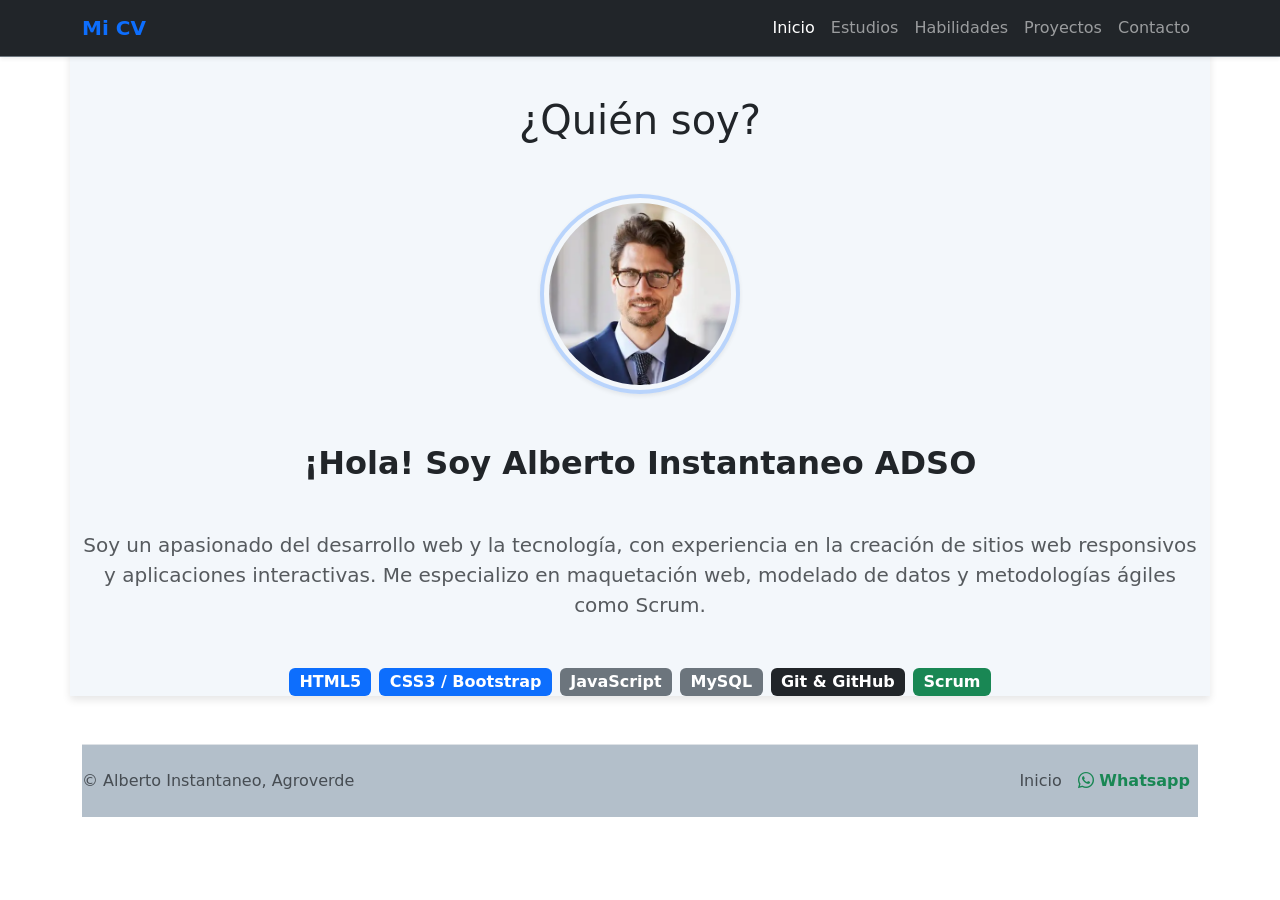
==== index.html @ 162a64b0 "first commit" ====
<!DOCTYPE html>
<html lang="es">

<head>
    <meta charset="UTF-8">
    <meta name="viewport" content="width=device-width, initial-scale=1.0">
    <link rel="stylesheet" href="/assets/css/principal.css">
    <link href="https://cdn.jsdelivr.net/npm/bootstrap@5.3.3/dist/css/bootstrap.min.css" rel="stylesheet">
    <link rel="stylesheet" href="https://cdn.jsdelivr.net/npm/bootstrap-icons@1.13.1/font/bootstrap-icons.min.css">
    <title>CV bootstrap</title>
</head>

<body>
    <!-- 1. BARRA DE NAVEGACIÓN (NAVBAR) -->
    <nav class="navbar navbar-expand-lg bg-dark navbar-dark fixed-top border-bottom border-secondary shadow-sm">
        <div class="container">
            <!-- Marca o Nombre en el Navbar -->
            <a class="navbar-brand fw-bold text-primary" href="index.html">
                Mi CV
            </a>

            <!-- Botón de Hamburguesa (visible solo en celulares/tablets) -->
            <button class="navbar-toggler" type="button" data-bs-toggle="collapse" data-bs-target="#menuNavegacion"
                aria-controls="menuNavegacion" aria-expanded="false" aria-label="Toggle navigation">
                <span class="navbar-toggler-icon"></span>
            </button>

            <!-- Contenido colapsable del menú -->
            <div class="collapse navbar-collapse" id="menuNavegacion">
                <ul class="navbar-nav ms-auto mb-2 mb-lg-0 fw-medium">
                    <li class="nav-item">
                        <a class="nav-link active" aria-current="page" href="index.html">Inicio</a>
                    </li>
                    <li class="nav-item">
                        <a class="nav-link" href="pages/estudios.html">Estudios</a>
                    </li>
                    <li class="nav-item">
                        <a class="nav-link" href="/pages/habilidades.html">Habilidades</a>
                    </li>
                    <li class="nav-item">
                        <a class="nav-link" href="/pages/proyectos.html">Proyectos</a>
                    </li>
                    <li class="nav-item">
                        <a class="nav-link" href="/pages/contacto.html">Contacto</a>
                    </li>
                </ul>
            </div>
        </div>
    </nav>

    <!-- Sección de presentación -->
    <main class="container mt-5 pt-5">
        <div>
            <h1 class="text-center mb-4">¿Quién soy?</h1>
            <!--Imagen de perfil-->
            <div class="text-center contenedor-imagen">
                <img src="/assets/img/foto-referencia.webp" alt="Foto de perfil"
                    class="foto-perfil rounded-circle border border-4 border-primary shadow-sm border-opacity-25">
            </div>

            <h2 class="text-center mb-3 fw-bold">¡Hola! Soy Alberto Instantaneo ADSO</h2>
            <p class="text-center fs-5 text-body-secondary mx-auto my-5">
                Soy un apasionado del desarrollo web y la tecnología, con experiencia en la creación de sitios web
                responsivos y aplicaciones interactivas. Me especializo en maquetación web, modelado de datos y
                metodologías ágiles como Scrum.
            </p>
        </div>

        <div class="d-flex justify-content-center flex-wrap gap-2 mb-5">
            <span class="badge bg-primary fs-6">HTML5</span>
            <span class="badge bg-primary fs-6">CSS3 / Bootstrap</span>
            <span class="badge bg-secondary fs-6">JavaScript</span>
            <span class="badge bg-secondary fs-6">MySQL</span>
            <span class="badge bg-dark fs-6">Git & GitHub</span>
            <span class="badge bg-success fs-6">Scrum</span>
        </div>
    </main>


    <!--footer o pie de página-->
    <div class="container">
        <footer class="d-flex flex-wrap justify-content-between align-items-center py-3 my-4 border-top">
            <p class="col-md-4 mb-0 text-body-secondary">
                &copy; Alberto Instantaneo, Agroverde
            </p>
            <a href="index.html"
                class="col-md-4 d-flex align-items-center justify-content-center mb-3 mb-md-0 me-md-auto link-body-emphasis text-decoration-none"
                aria-label="Bootstrap">
                <svg class="bi me-2" width="40" height="32" aria-hidden="true">
                    <use xlink:href="#bootstrap"></use>
                </svg>
            </a>
            <!---link principales-->
            <ul class="nav col-md-4 justify-content-end">
                <li class="nav-item">
                    <a href="index.html" class="nav-link px-2 text-body-secondary">Inicio</a>
                </li>

                <!---Link de WhatsApp-->
                <li class="nav-item">
                    <a href="https://wa.me/573228858809" target="_blank" class="nav-link px-2 text-success fw-semibold">
                        <i class="bi bi-whatsapp"></i> Whatsapp
                    </a>
                </li>
            </ul>
        </footer>
    </div>
    <script src="https://cdn.jsdelivr.net/npm/bootstrap@5.3.3/dist/js/bootstrap.bundle.min.js"></script>
</body>

</html>
---- assets/css/principal.css ----
.foto-perfil {
    width: 200px;
    height: 200px;
    object-fit: cover;
    padding: 5px;
}

.contenedor-imagen {
    margin: 50px;
}
main {
    background-color: #f3f7fb;  
    box-shadow: 0 4px 8px rgba(0, 0, 0, 0.1);
}

footer {
    background-color: #b3bfca;
    color: white;
}
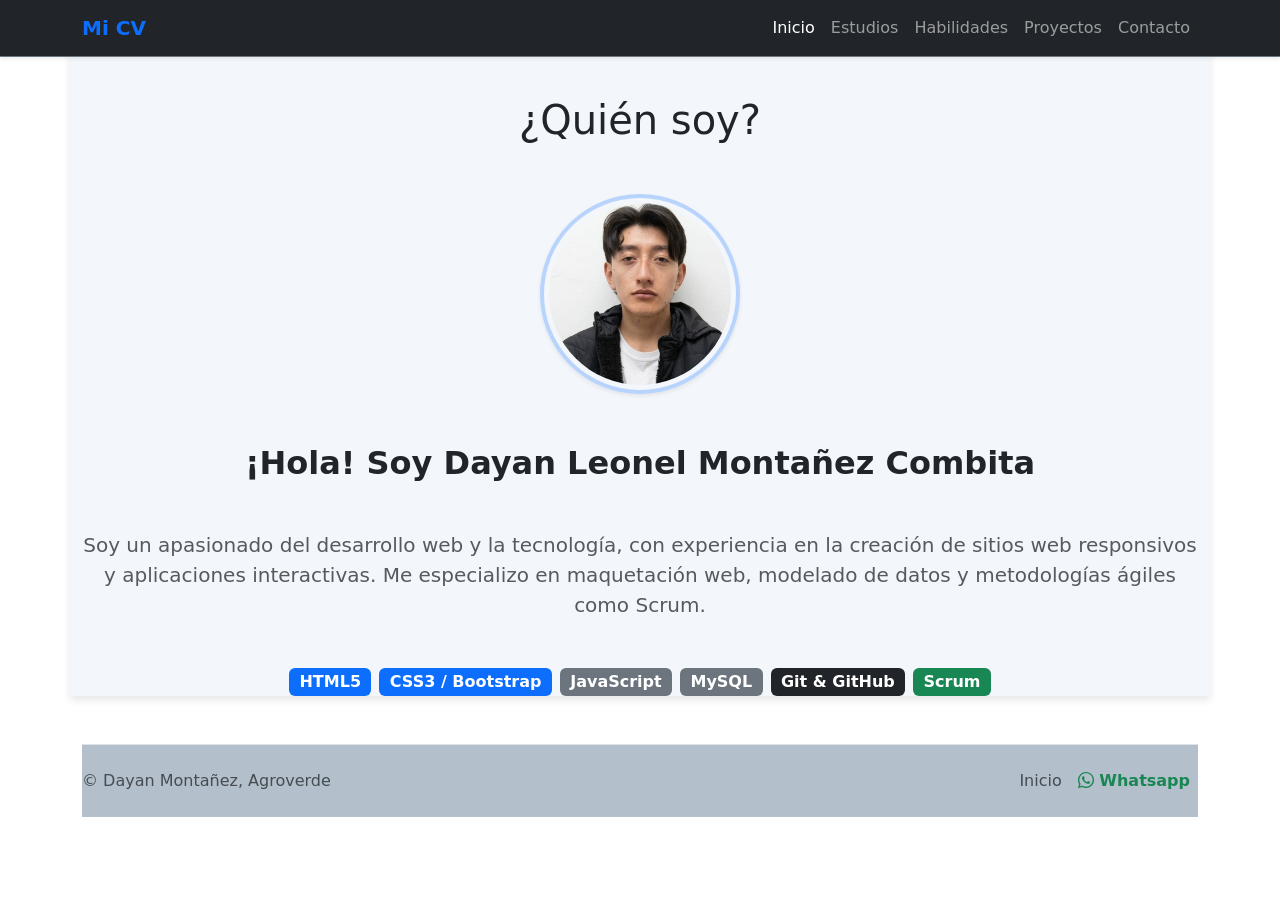
==== commit 8e312615: "feat: modificion de imagenes y contenido" ====
--- a/index.html
+++ b/index.html
@@ -54,11 +54,11 @@
             <h1 class="text-center mb-4">¿Quién soy?</h1>
             <!--Imagen de perfil-->
             <div class="text-center contenedor-imagen">
-                <img src="/assets/img/foto-referencia.webp" alt="Foto de perfil"
+                <img src="/assets/img/foto-perfil.jpeg" alt="Foto de perfil"
                     class="foto-perfil rounded-circle border border-4 border-primary shadow-sm border-opacity-25">
             </div>
 
-            <h2 class="text-center mb-3 fw-bold">¡Hola! Soy Alberto Instantaneo ADSO</h2>
+            <h2 class="text-center mb-3 fw-bold">¡Hola! Soy Dayan Leonel Montañez Combita</h2>
             <p class="text-center fs-5 text-body-secondary mx-auto my-5">
                 Soy un apasionado del desarrollo web y la tecnología, con experiencia en la creación de sitios web
                 responsivos y aplicaciones interactivas. Me especializo en maquetación web, modelado de datos y
@@ -81,7 +81,7 @@
     <div class="container">
         <footer class="d-flex flex-wrap justify-content-between align-items-center py-3 my-4 border-top">
             <p class="col-md-4 mb-0 text-body-secondary">
-                &copy; Alberto Instantaneo, Agroverde
+                &copy; Dayan Montañez, Agroverde
             </p>
             <a href="index.html"
                 class="col-md-4 d-flex align-items-center justify-content-center mb-3 mb-md-0 me-md-auto link-body-emphasis text-decoration-none"
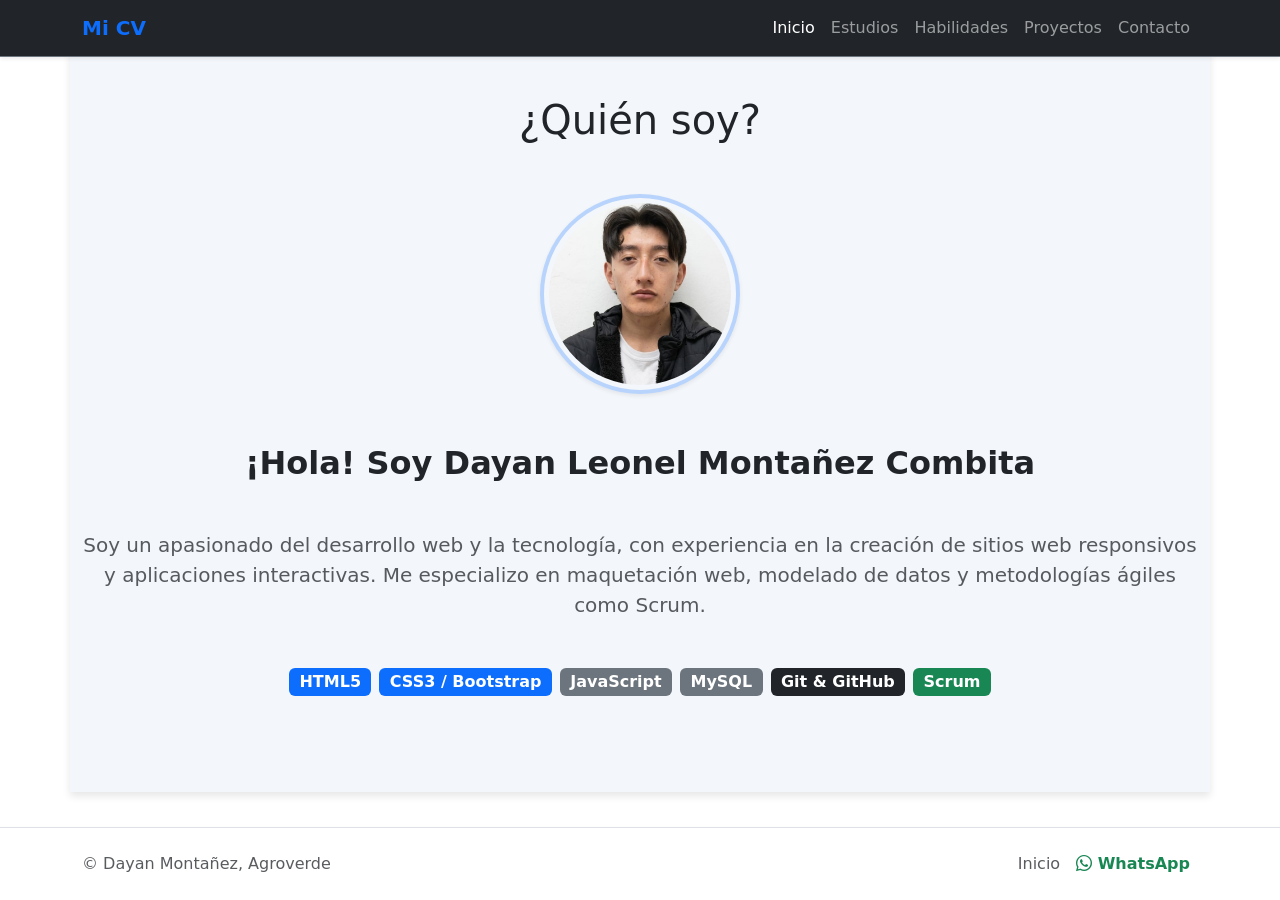
==== commit 768a63a2: "feat: arreglo de footers, nueva imagen y color a flechas de carrusel" ====
--- a/index.html
+++ b/index.html
@@ -4,7 +4,7 @@
 <head>
     <meta charset="UTF-8">
     <meta name="viewport" content="width=device-width, initial-scale=1.0">
-    <link rel="stylesheet" href="/assets/css/principal.css">
+    <link rel="stylesheet" href="assets/css/principal.css">
     <link href="https://cdn.jsdelivr.net/npm/bootstrap@5.3.3/dist/css/bootstrap.min.css" rel="stylesheet">
     <link rel="stylesheet" href="https://cdn.jsdelivr.net/npm/bootstrap-icons@1.13.1/font/bootstrap-icons.min.css">
     <title>CV bootstrap</title>
@@ -35,13 +35,13 @@
                         <a class="nav-link" href="pages/estudios.html">Estudios</a>
                     </li>
                     <li class="nav-item">
-                        <a class="nav-link" href="/pages/habilidades.html">Habilidades</a>
+                        <a class="nav-link" href="pages/habilidades.html">Habilidades</a>
                     </li>
                     <li class="nav-item">
-                        <a class="nav-link" href="/pages/proyectos.html">Proyectos</a>
+                        <a class="nav-link" href="pages/proyectos.html">Proyectos</a>
                     </li>
                     <li class="nav-item">
-                        <a class="nav-link" href="/pages/contacto.html">Contacto</a>
+                        <a class="nav-link" href="pages/contacto.html">Contacto</a>
                     </li>
                 </ul>
             </div>
@@ -49,12 +49,12 @@
     </nav>
 
     <!-- Sección de presentación -->
-    <main class="container mt-5 pt-5">
+    <main class="container mt-5 pt-5 pb-5 mb-5">
         <div>
             <h1 class="text-center mb-4">¿Quién soy?</h1>
             <!--Imagen de perfil-->
             <div class="text-center contenedor-imagen">
-                <img src="/assets/img/foto-perfil.jpeg" alt="Foto de perfil"
+                <img src="assets/img/foto-perfil.jpeg" alt="Foto de perfil"
                     class="foto-perfil rounded-circle border border-4 border-primary shadow-sm border-opacity-25">
             </div>
 
@@ -78,33 +78,28 @@
 
 
     <!--footer o pie de página-->
-    <div class="container">
-        <footer class="d-flex flex-wrap justify-content-between align-items-center py-3 my-4 border-top">
-            <p class="col-md-4 mb-0 text-body-secondary">
+    <footer class="fixed-bottom bg-white border-top shadow-sm py-3">
+        <div class="container d-flex flex-wrap justify-content-between align-items-center">
+            <!-- Copyright -->
+            <p class="col-md-6 mb-0 text-body-secondary">
                 &copy; Dayan Montañez, Agroverde
             </p>
-            <a href="index.html"
-                class="col-md-4 d-flex align-items-center justify-content-center mb-3 mb-md-0 me-md-auto link-body-emphasis text-decoration-none"
-                aria-label="Bootstrap">
-                <svg class="bi me-2" width="40" height="32" aria-hidden="true">
-                    <use xlink:href="#bootstrap"></use>
-                </svg>
-            </a>
-            <!---link principales-->
-            <ul class="nav col-md-4 justify-content-end">
+
+            <!-- Enlaces -->
+            <ul class="nav col-md-6 justify-content-end align-items-center">
                 <li class="nav-item">
-                    <a href="index.html" class="nav-link px-2 text-body-secondary">Inicio</a>
+                    <a href="../index.html" class="nav-link px-2 text-body-secondary">Inicio</a>
                 </li>
-
-                <!---Link de WhatsApp-->
                 <li class="nav-item">
-                    <a href="https://wa.me/573228858809" target="_blank" class="nav-link px-2 text-success fw-semibold">
-                        <i class="bi bi-whatsapp"></i> Whatsapp
+                    <a href="https://wa.me/573228858809" target="_blank" rel="noopener noreferrer"
+                        class="nav-link px-2 text-success fw-semibold">
+                        <i class="bi bi-whatsapp"></i> WhatsApp
                     </a>
                 </li>
             </ul>
-        </footer>
-    </div>
+        </div>
+    </footer>
+
     <script src="https://cdn.jsdelivr.net/npm/bootstrap@5.3.3/dist/js/bootstrap.bundle.min.js"></script>
 </body>
 
